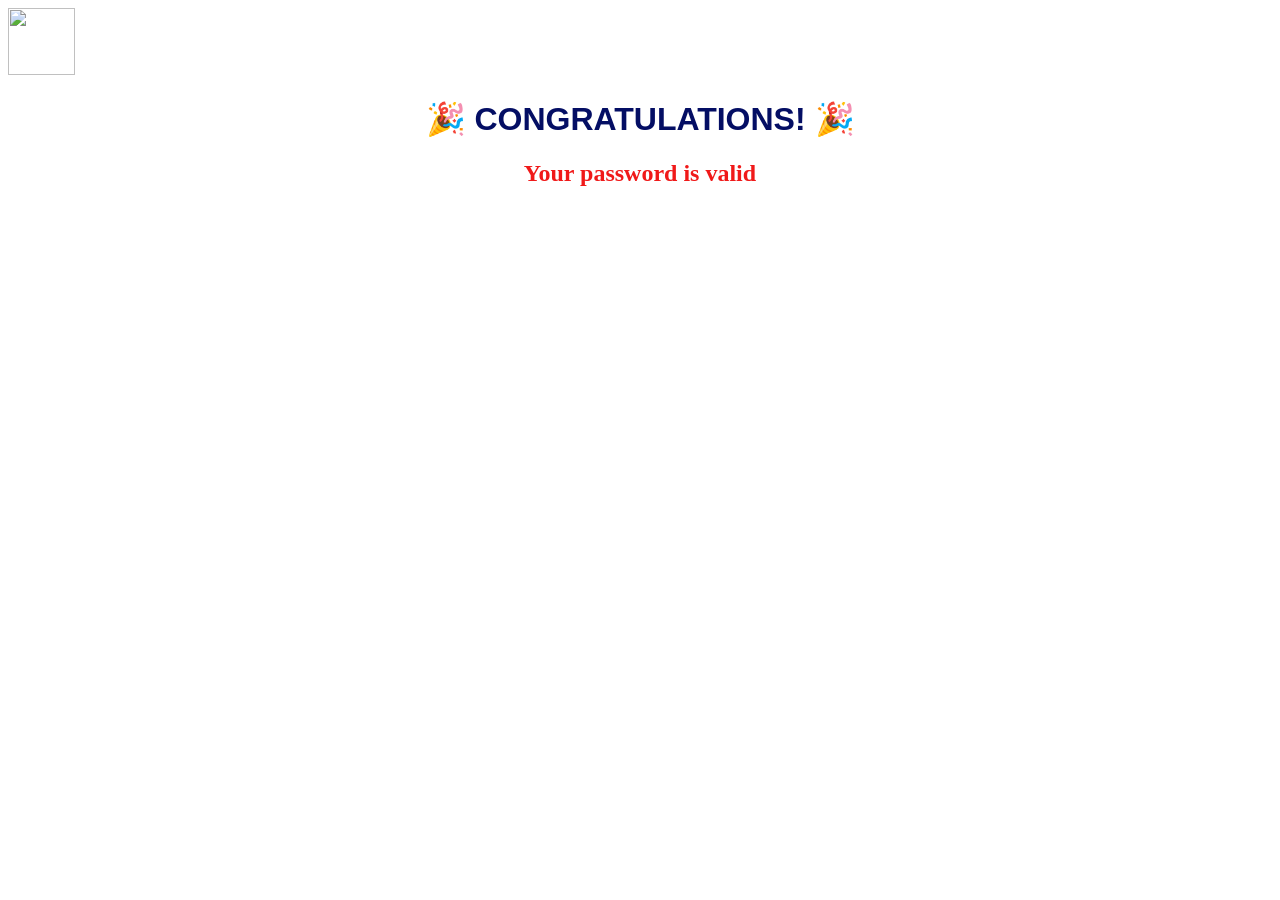
==== congrats.html @ 157ec94b "Create congrats.html" ====
<!DOCTYPE html>
<html>
   <head>
      <title>THE PASSWORD GAME</title>

      <meta charset="UTF-8">
      <meta name="author" content="MAMAMOBLUE">
      <meta name="viewport" content="width=device-width, initial-scale=1.0">
    
      <link rel="stylesheet" href="style.css">

   </head>
   <body class="congratsbg">
      <form action="#">

         <div class="header">
           <img src="https://i.pinimg.com/736x/f4/01/c5/f401c5e6ca8432b3e6623c30074c18f1.jpg">
         </div>
         <div class="Congratulations">
         <h1>🎉 CONGRATULATIONS! 🎉</h1>
         <h2>Your password is valid</h2>
         </div>
      </form>

      
      <script src="script.js"></script>
   </body>
</html>
---- style.css ----
.homebg {
    background-image: url("https://i.pinimg.com/1200x/4e/7f/d8/4e7fd853de22ef91c0645bf3559bf93a.jpg");
    background-size: cover;
}

.indexbg {
    background-image: url("https://i.pinimg.com/1200x/1e/4c/6f/1e4c6fd2675bcd467a4c6e53bf55d641.jpg");
    background-size: cover;
}

.congratsbg {
    background-image: url("https://i.pinimg.com/736x/fb/b4/f5/fbb4f51ef730d4745300355281bcf34f.jpg");
    background-size: cover;
}

.header img {
    width: 67px;
    height: 67px;
}

h1 {
    text-align: center;
    font-family: 'Gill Sans', 'Gill Sans MT', Calibri, 'Trebuchet MS', sans-serif;
    color: rgb(4, 14, 100);
}
 h5 {
    text-align: center;
    font-family: Cambria, Cochin, Georgia, Times, 'Times New Roman', serif;
    color: rgb(18, 217, 231);
 }
h2 {
    text-align: center;
    font-family: Georgia, 'Times New Roman', Times, serif;
    color: rgb(240, 25, 25);
}

.start h1 {
    text-align: center;
    font-family: 'Gill Sans', 'Gill Sans MT', Calibri, 'Trebuchet MS', sans-serif;
    color:rgb(4, 14, 100);

}
.content {
    display: flex;
    flex-direction: column;
    justify-content: center;
    align-items: center;
    text-align: center;
    gap: 20px; 
}

label {
    font-family: 'Courier New', Courier, monospace;
    color: rgb(246, 246, 1);
    font-size: x-large;
}

input {
    font-family: 'Times New Roman', Times, serif;
}

button {
    font-family: 'Times New Roman', Times, serif;
    color: rgb(0, 0, 0);
}

.start {
    font-family: 'Times New Roman', Times, serif;
    display: flex;
    flex-direction: column;
    justify-content: center;
    align-items: center;
    height: 100vh;
    text-align: center;
    font-size: x-large;
    gap: 20px;
}

p {
    text-align: center;
    font-family: Arial, Helvetica, sans-serif;
    color: rgb(29, 22, 168);
}

.tutorial-box {
    font-size: 15px;
    border: 2px solid rgb(124, 159, 249);
    padding: 10px;
    margin: 15px 0;
    background-color: rgb(124, 159, 249);
    border-radius: 20px;  
    max-width: 500px;
}

.info-box {
    font-size: 15px;
    border: 2px solid rgb(124, 159, 249);
    padding: 10px;
    margin: 15px 0;
    background-color: rgb(124, 159, 249);
    border-radius: 10px;  
    max-width: 800px;
}

.main-box {
    align-items: center;
    display: flex;
    gap: 6px;
}

#output {
    display: flex;
    justify-content: center; 
    align-items: center;    
    margin-top: 10px;      
    margin-bottom: 100px;   
    margin-left: auto;      
    margin-right: auto;     
    color: black;
    background-color: white;
    padding: 25px 40px;       
    border-radius: 10px;       
    width: 200px;            
    text-align: center;
}

.tutorial-box h3 {
    color: pink;
    font-family: Cambria, Cochin, Georgia, Times, 'Times New Roman', serif;
}

.info-box h3 {
    color: #f90c10;
    font-family: Cambria, Cochin, Georgia, Times, 'Times New Roman', serif;
}
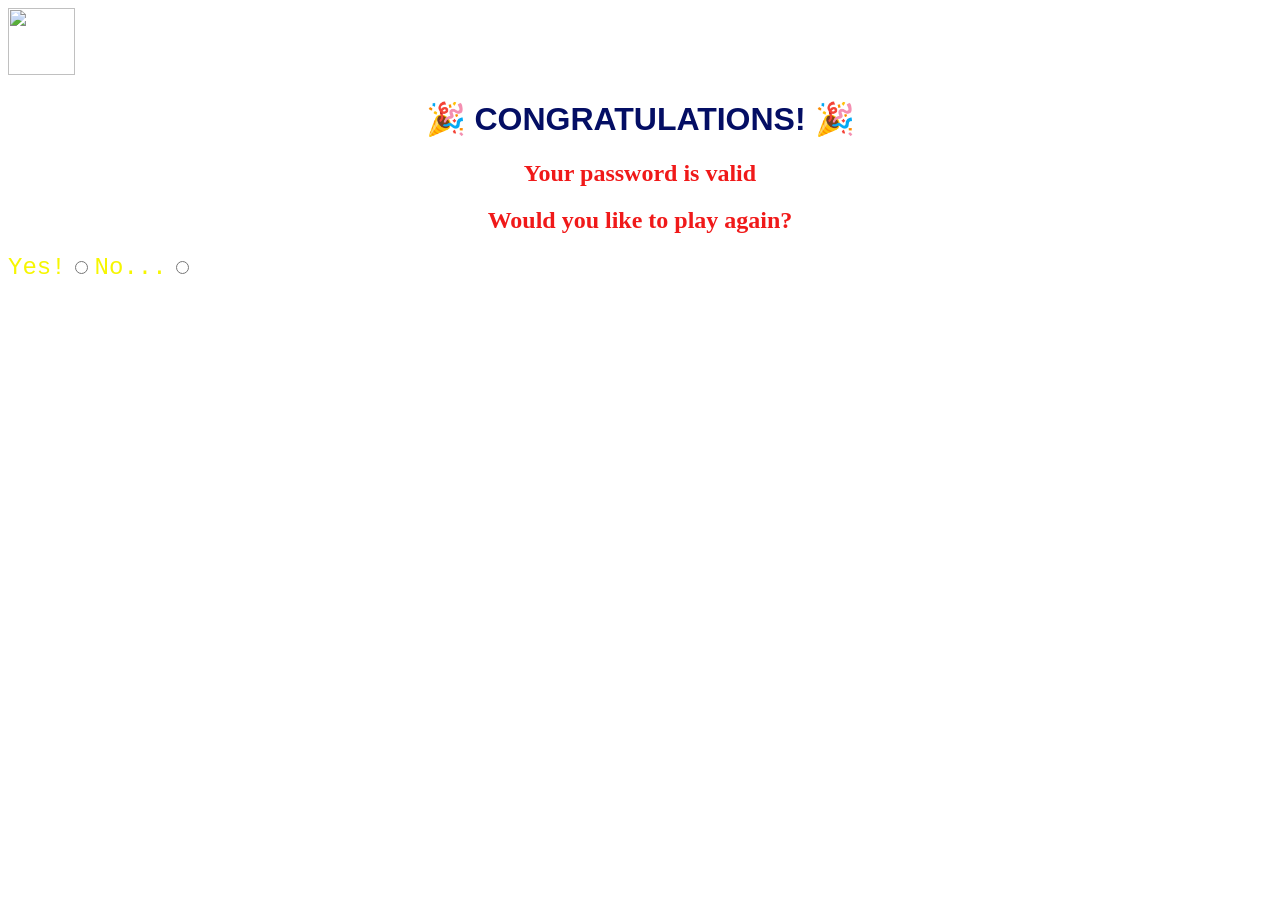
==== commit 54807029: "Update congrats.html" ====
--- a/congrats.html
+++ b/congrats.html
@@ -11,7 +11,7 @@
 
    </head>
    <body class="congratsbg">
-      <form action="#">
+      <form action="#" id="playAgainForm">
 
          <div class="header">
            <img src="https://i.pinimg.com/736x/f4/01/c5/f401c5e6ca8432b3e6623c30074c18f1.jpg">
@@ -20,6 +20,14 @@
          <h1>🎉 CONGRATULATIONS! 🎉</h1>
          <h2>Your password is valid</h2>
          </div>
+
+         <h2>Would you like to play again?</h2>
+
+         <label>Yes!</label>
+         <input type="radio" name="yes" id="yes">
+
+         <label>No...</label>
+         <input type="radio" name="no" id="no">
       </form>
 
       
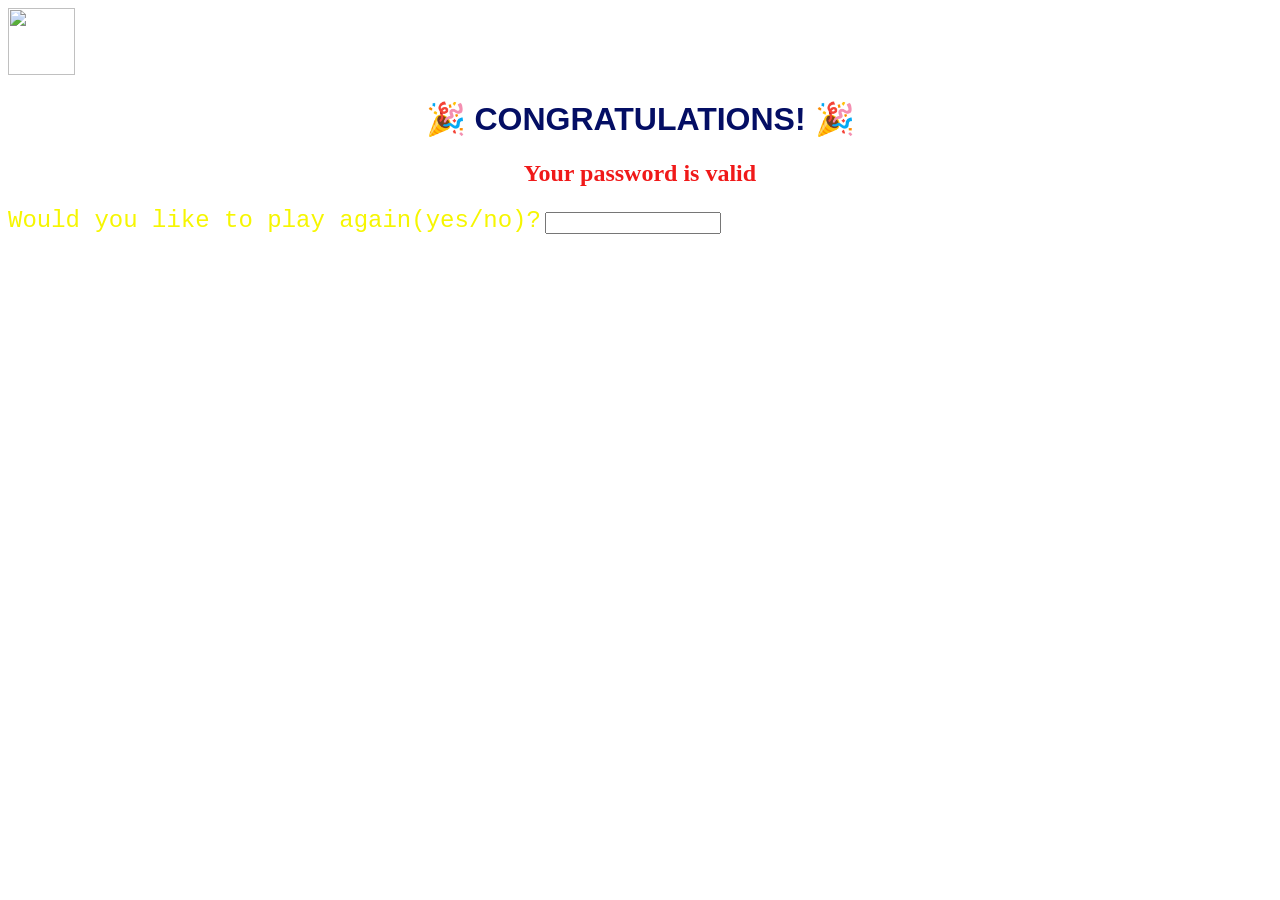
==== commit 92716228: "Update congrats.html" ====
--- a/congrats.html
+++ b/congrats.html
@@ -21,13 +21,8 @@
          <h2>Your password is valid</h2>
          </div>
 
-         <h2>Would you like to play again?</h2>
-
-         <label>Yes!</label>
-         <input type="radio" name="yes" id="yes">
-
-         <label>No...</label>
-         <input type="radio" name="no" id="no">
+         <label>Would you like to play again(yes/no)?</label>
+         <input type="text">
       </form>
 
       
